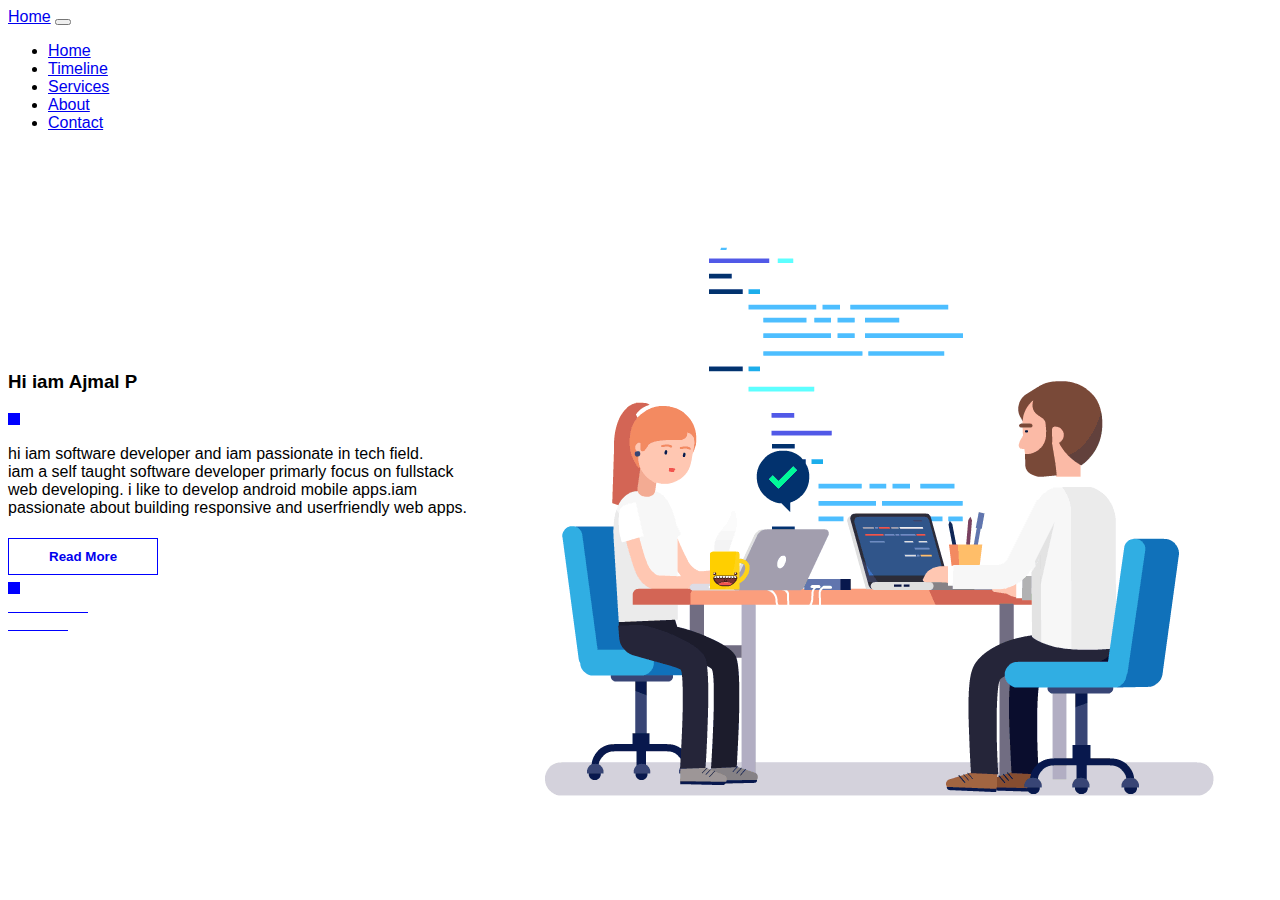
==== index.html @ 06ae4c83 "initial commit" ====
<!DOCTYPE html>
<html lang="en">
  <head>
    <meta charset="UTF-8" />
    <meta http-equiv="X-UA-Compatible" content="IE=edge" />
    <meta name="viewport" content="width=device-width, initial-scale=1.0" />
    <title>Portfolio</title>
    <link
      href="https://cdn.jsdelivr.net/npm/bootstrap@5.0.0-beta2/dist/css/bootstrap.min.css"
      rel="stylesheet"
      integrity="sha384-BmbxuPwQa2lc/FVzBcNJ7UAyJxM6wuqIj61tLrc4wSX0szH/Ev+nYRRuWlolflfl"
      crossorigin="anonymous"
    />
    <link rel="stylesheet" href="style.css" />
    <style>
      .container {
        display: flex;
        flex-direction: row;
      }
      .container-fluid-left {
        margin-top: 120px;
      }
      .container-fluid-right img {
        width: auto;
        height: auto;
      }
      .square {
        height: 12px;
        width: 12px;
        display: inline-block;
        background-color: blue;
      }
      .primary {
        margin: 5px 0;
        padding: 10px 40px;
        border: none;
        background: transparent;
        outline: none;
        border: 1px solid blue;
        font-weight: bold;
        cursor: pointer;
      }
      .line1 {
        width: 80px;
        height: 0.5px;
        background-color: blue;
        display: inline-block;
      }
      .line2 {
        width: 60px;
        height: 0.5px;
        background-color: blue;
        display: inline-block;
      }

      @media only screen and (max-width: 600px) {
        .container {
          display: flex;
          flex-direction: column-reverse;
        }
        .container-fluid-right img {
          height: 250px;
          width: 100%;
        }
        .container-fluid-left {
          margin: 40px;
        }
      }
      @media only screen and (max-width: 768px) {
        .container {
          display: flex;
          flex-direction: column-reverse;
          align-items: center;
        }
      }
    </style>
  </head>
  <body>
    <div class="loader_bg">
      <div class="loader"></div>
    </div>
    <nav class="navbar navbar-expand-lg navbar-light bg-light">
      <div class="container-fluid">
        <a class="navbar-brand" href="#">Home</a>
        <button
          class="navbar-toggler"
          type="button"
          data-bs-toggle="collapse"
          data-bs-target="#navbarNavDropdown"
          aria-controls="navbarNavDropdown"
          aria-expanded="false"
          aria-label="Toggle navigation"
        >
          <span class="navbar-toggler-icon"></span>
        </button>
        <div class="collapse navbar-collapse" id="navbarNavDropdown">
          <ul class="navbar-nav">
            <li class="nav-item">
              <a class="nav-link active" aria-current="page" href="#">Home</a>
            </li>
            <li class="nav-item">
              <a class="nav-link" href="timeline.html">Timeline</a>
            </li>
            <li class="nav-item">
              <a class="nav-link" href="services.html">Services</a>
            </li>
            <li class="nav-item">
              <a class="nav-link" href="about.html">About</a>
            </li>
            <li class="nav-item">
              <a class="nav-link" href="contact.html">Contact</a>
            </li>
          </ul>
        </div>
      </div>
    </nav>
    <div class="loader"></div>
    <div class="container">
      <div class="container-fluid-left">
        <h3 class="fancy"></h3>
        <div class="custom">
          <span class="square"></span>
        </div>
        <p>
          hi iam software developer and iam passionate in tech field.<br />
          iam a self taught software developer primarly focus on fullstack web
          developing. i like to develop android mobile apps.iam passionate about
          building responsive and userfriendly web apps.
        </p>
        <button class="primary">
          <a href="timeline.html" style="text-decoration: none">Read More</a>
        </button>
        <div class="custom2">
          <span class="square"></span><br />
          <span class="line1"></span><br />
          <span class="line2"></span>
        </div>
      </div>
      <div class="container-fluid-right">
        <img
          src="./images/How To Hire Ruby on Rails Developer or Programmer_.gif"
          alt="image1"
        />
      </div>
    </div>
  </body>
</html>
<script
  src="https://cdn.jsdelivr.net/npm/bootstrap@5.0.0-beta2/dist/js/bootstrap.bundle.min.js"
  integrity="sha384-b5kHyXgcpbZJO/tY9Ul7kGkf1S0CWuKcCD38l8YkeH8z8QjE0GmW1gYU5S9FOnJ0"
  crossorigin="anonymous"
></script>
<script>
  var i = 0;
  var txt = "Hi iam Ajmal Ponneth,";
  var speed = 50;

  function typeWriter() {
    if (i < txt.length) {
      document.querySelector(".fancy").textContent += txt.charAt(i);
      i++;
      setTimeout(typeWriter, speed);
    }
  }
  typeWriter();
</script>
---- style.css ----
body{
   font-family:'Trebuchet MS', 'Lucida Sans Unicode', 'Lucida Grande', 'Lucida Sans', Arial, sans-serif;
}
.container{
    margin-top: 100px;
}
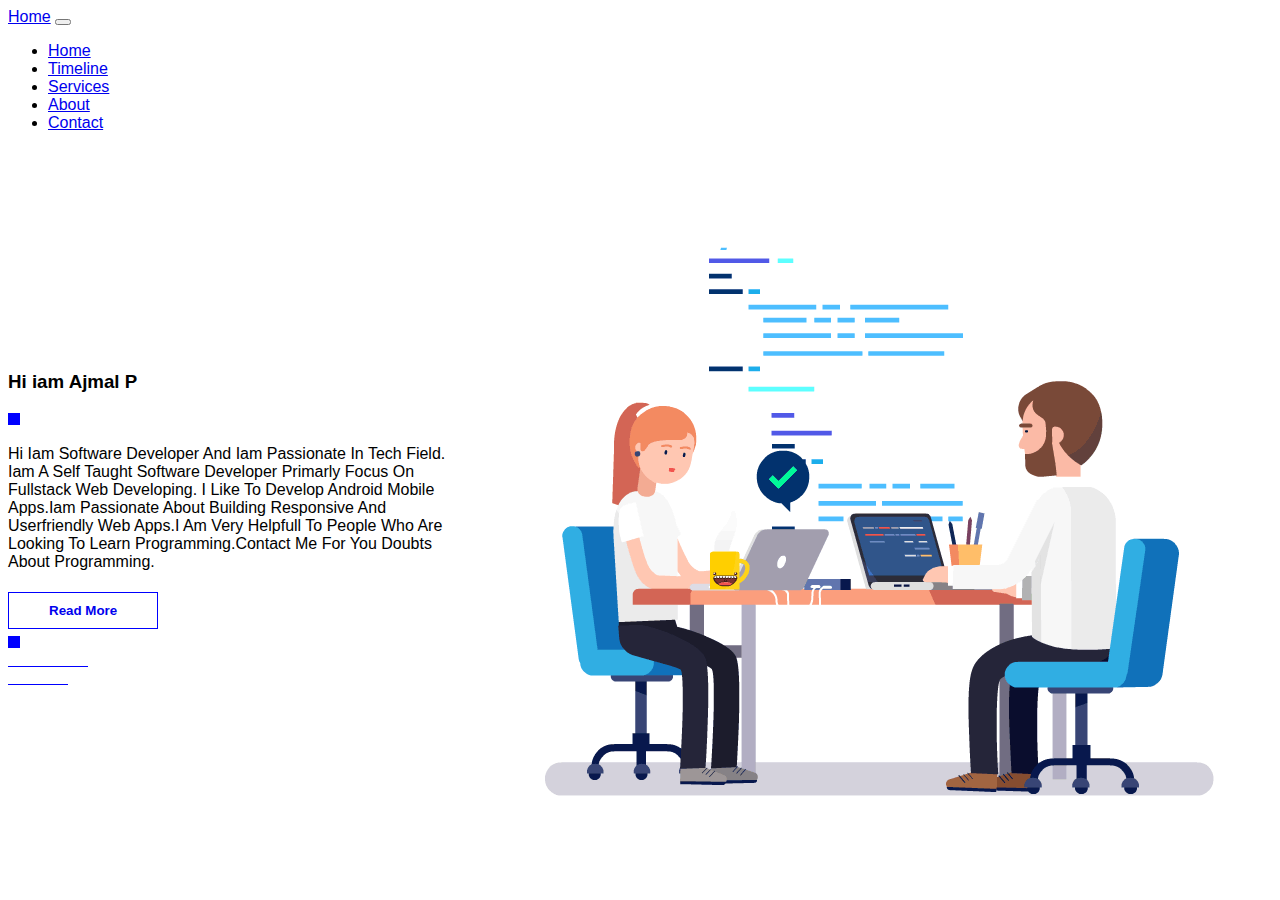
==== commit 4d3b82f2: "initial" ====
--- a/index.html
+++ b/index.html
@@ -52,7 +52,9 @@
         background-color: blue;
         display: inline-block;
       }
-
+      .text{
+        text-transform: capitalize;
+      }
       @media only screen and (max-width: 600px) {
         .container {
           display: flex;
@@ -121,11 +123,13 @@
         <div class="custom">
           <span class="square"></span>
         </div>
-        <p>
+        <p class="text">
           hi iam software developer and iam passionate in tech field.<br />
           iam a self taught software developer primarly focus on fullstack web
           developing. i like to develop android mobile apps.iam passionate about
-          building responsive and userfriendly web apps.
+          building responsive and userfriendly web apps.I am very helpfull to
+          people who are looking to learn programming.Contact me for you doubts
+          about programming.
         </p>
         <button class="primary">
           <a href="timeline.html" style="text-decoration: none">Read More</a>
